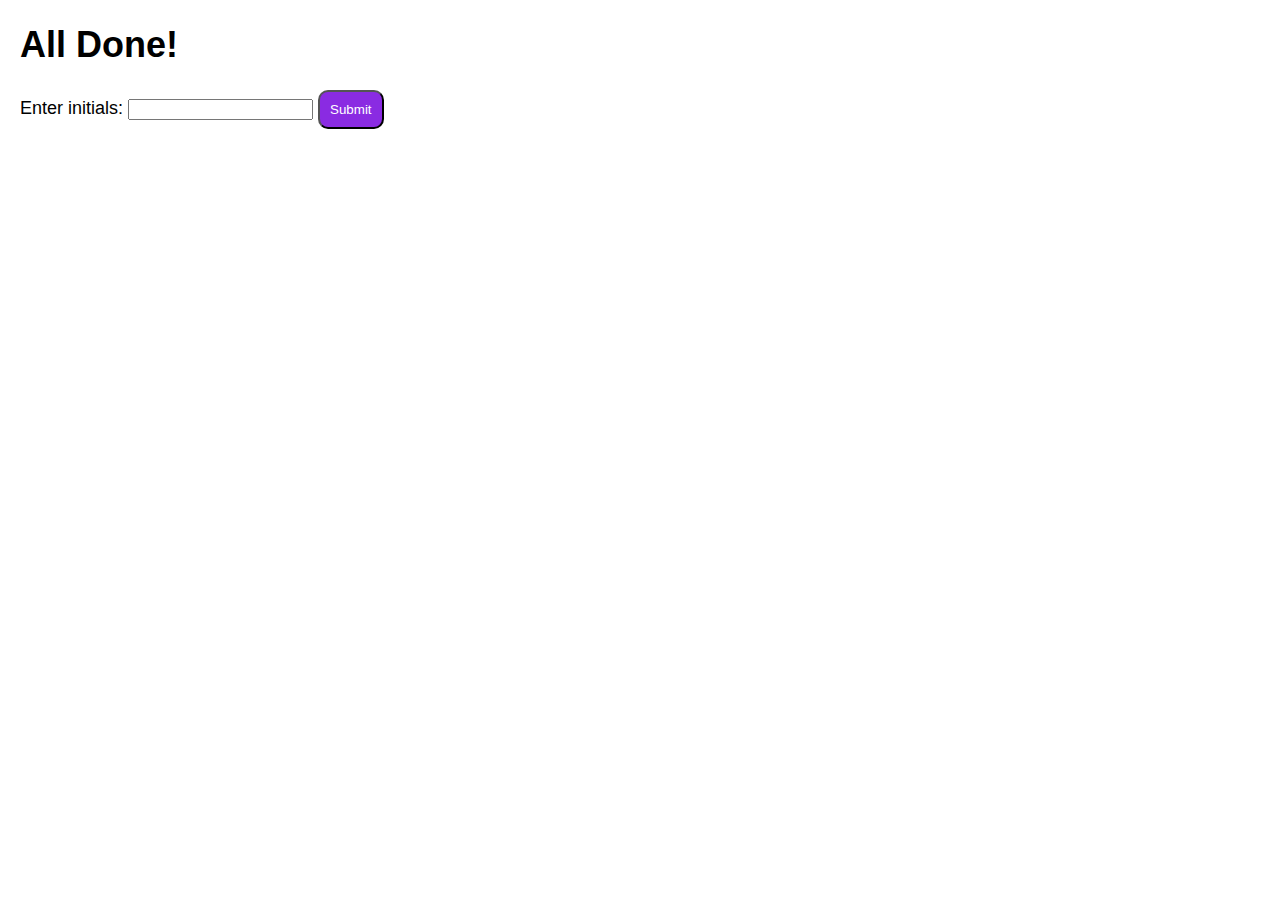
==== highscores.html @ 64260a71 "added button, input and text to highscores html; linked to css and js file" ====
<!DOCTYPE html>
<html lang="en">
<head>
    <meta charset="UTF-8">
    <meta name="viewport" content="width=device-width, initial-scale=1.0">
    <title>Highscores</title>
    <link href="style.css" rel="stylesheet">
</head>
<body>
    <h1>All Done!</h1>
    
    <div>Enter initials:
        <input>
        <button class="button">Submit</button>
    </div>

    <script src="script.js"></script>
</body>
</html>
---- style.css ----
body {
    /* need to change this font to one that matches example a little closer */
    font-family: 'IBM Plex Sans', sans-serif;
    font-size: 18px;
    margin: 20px;
}

#time-display {
float: right;
margin: 0;
}

 .title {
     text-align: center;
     width: auto;
     margin: 25px auto;
 }

.instructions {
    /* centering not working for some reason  */
    margin: auto;
    text-align: center;
}

.button {
    background-color: blueviolet;
    color: white;
    padding: 10px;
    text-align: center;
    width: auto;
    margin: auto;
    border-radius: 10px;
}
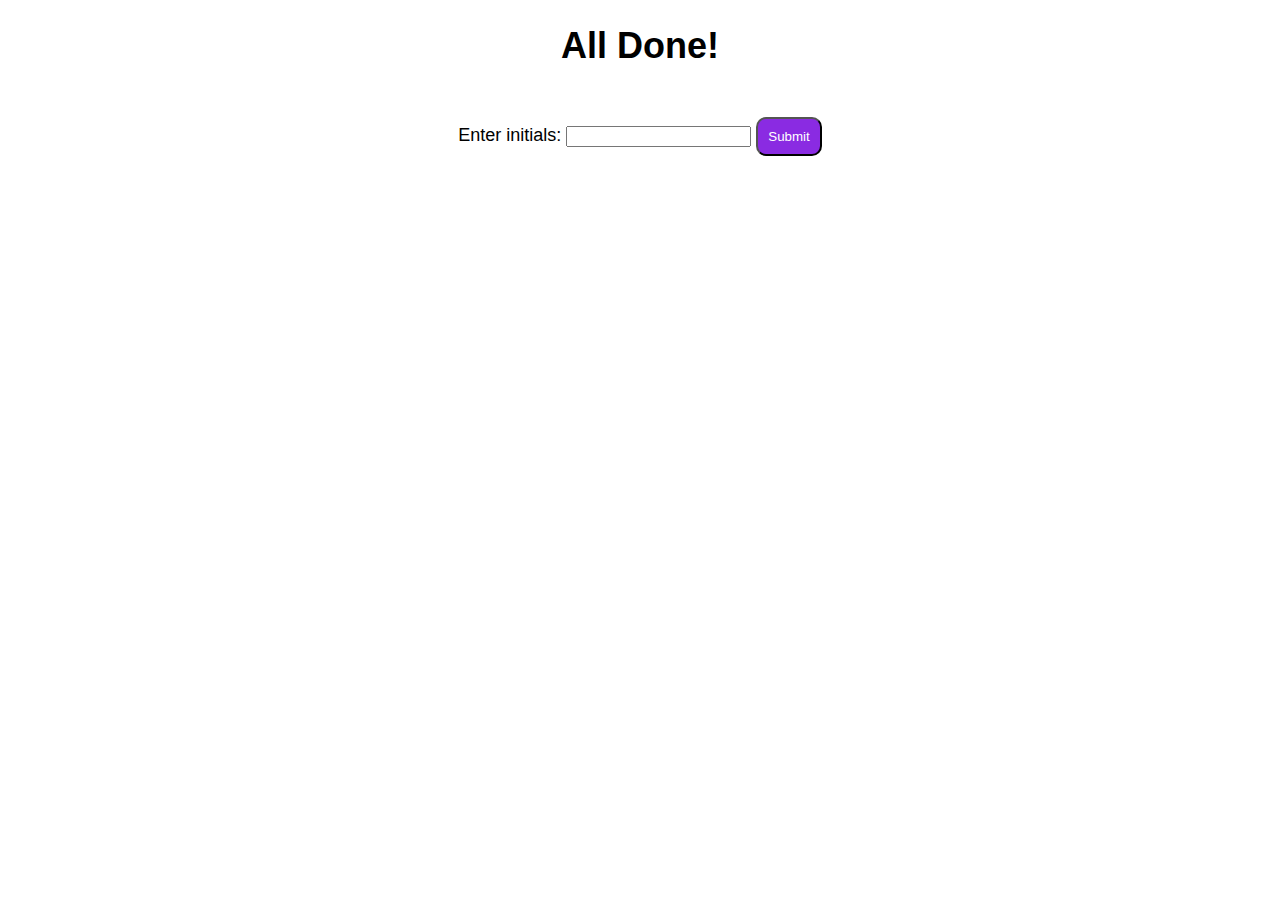
==== commit 4270f432: "added a third html file for questions and answer choices; gave it a skeleton" ====
--- a/highscores.html
+++ b/highscores.html
@@ -7,9 +7,9 @@
     <link href="style.css" rel="stylesheet">
 </head>
 <body>
-    <h1>All Done!</h1>
+    <h1 class="title">All Done!</h1>
     
-    <div>Enter initials:
+    <div class="input">Enter initials:
         <input>
         <button class="button">Submit</button>
     </div>
--- a/style.css
+++ b/style.css
@@ -10,7 +10,10 @@
 margin: 0;
 }
 
- .title {
+ .title,
+ .input, 
+ .button, 
+ .instructions{
      text-align: center;
      width: auto;
      margin: 25px auto;
@@ -26,8 +29,6 @@
     background-color: blueviolet;
     color: white;
     padding: 10px;
-    text-align: center;
     width: auto;
-    margin: auto;
     border-radius: 10px;
 }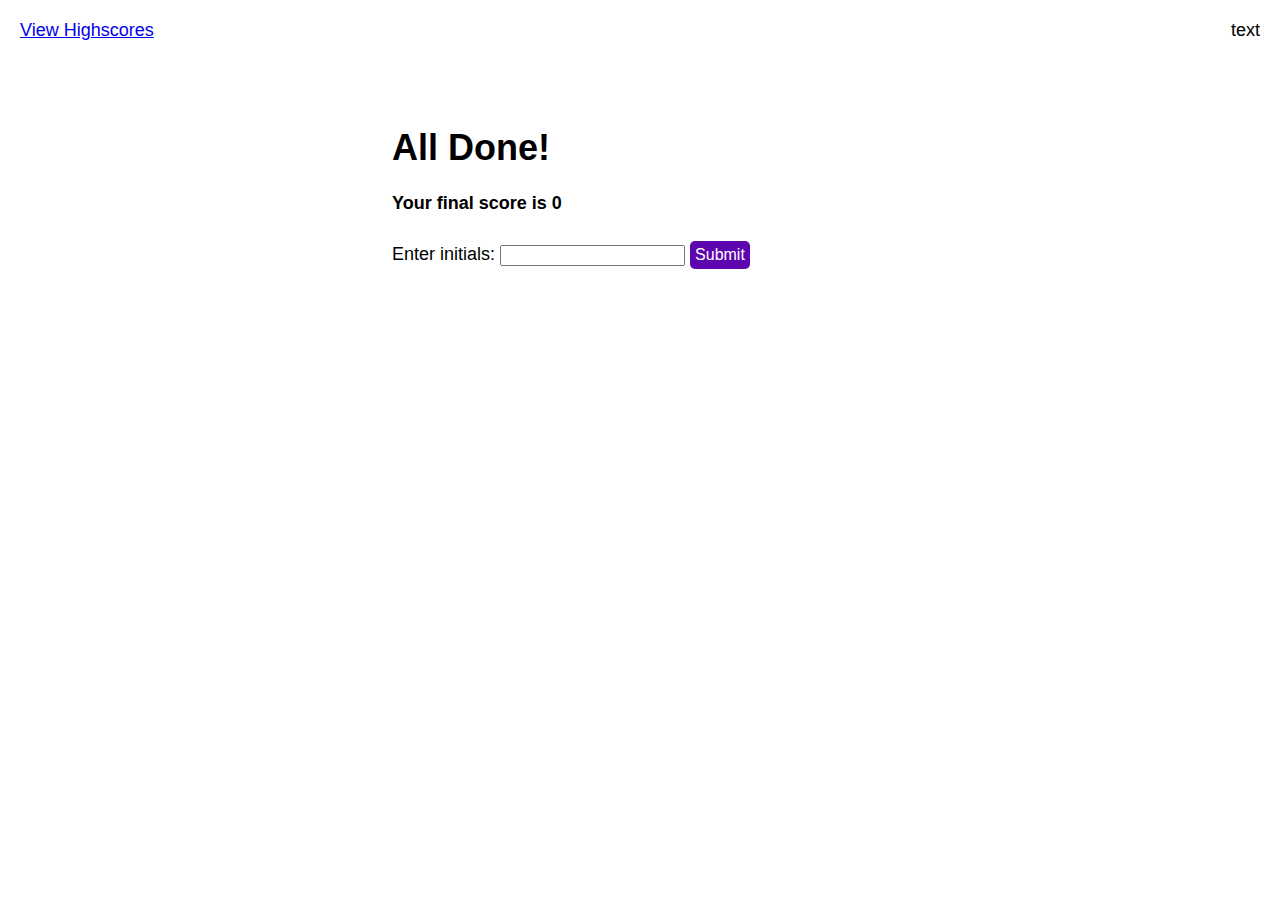
==== commit 72ac6ecb: "styled highscores page and added highscore link and timer" ====
--- a/highscores.html
+++ b/highscores.html
@@ -7,11 +7,24 @@
     <link href="style.css" rel="stylesheet">
 </head>
 <body>
-    <h1 class="title">All Done!</h1>
+    <div class="timer">
+        <p id="time-display">text</p>
+    </div>
+
+    <div class="highscores">
+        <div><a href="highscores.html">View Highscores</div></a>
+    </div>
     
-    <div class="input">Enter initials:
-        <input>
-        <button class="button">Submit</button>
+    <div class="highscore-container">
+
+        <h1 class="title">All Done!</h1>
+
+        <h4>Your final score is 0</h4>
+        <div class="input">Enter initials:
+            <input>
+            <button class="button">Submit</button>
+        </div>
+        
     </div>
 
     <script src="script.js"></script>
--- a/style.css
+++ b/style.css
@@ -1,8 +1,12 @@
+/* styling all files */
+
 body {
     /* need to change this font to one that matches example a little closer */
     font-family: 'IBM Plex Sans', sans-serif;
     font-size: 18px;
     margin: 20px;
+    text-align: center;
+
 }
 
 #time-display {
@@ -10,25 +14,65 @@
 margin: 0;
 }
 
- .title,
- .input, 
- .button, 
- .instructions{
-     text-align: center;
-     width: auto;
-     margin: 25px auto;
- }
-
-.instructions {
-    /* centering not working for some reason  */
-    margin: auto;
-    text-align: center;
+.button,
+.answer-choice1,
+.answer-choice2,
+.answer-choice3, 
+.answer-choice4 {
+    background-color: rgb(93, 5, 175);
+    color: white;
+    font-size: 16px;
+    padding: 5px;
+    border-radius: 5px;
+    border: none;
+    margin: 3px auto;
 }
 
-.button {
-    background-color: blueviolet;
-    color: white;
-    padding: 10px;
+.container {
+    padding-top: 5%;
+}
+
+.highscores {
+    text-align: left;
+}
+
+
+
+/* styling index.html */
+.instrucions {
+    width: 65%;
+    margin-left: 20%;
+}
+
+.highscore-container {
+    text-align: left;
+    padding-left: 30%;
+    padding-top: 5%;
+    
+}
+
+
+
+/* styling for highscores.html */
+
+
+
+
+
+/* styling questions.html */
+.question {
+    margin-bottom: 10px;
+    font-size: 32px;
+}
+
+.list {
+    display: block;
+    list-style-type: none;
+    float: left;
     width: auto;
-    border-radius: 10px;
-}+    text-align: left;
+    padding-left: 27%;
+}
+
+
+
